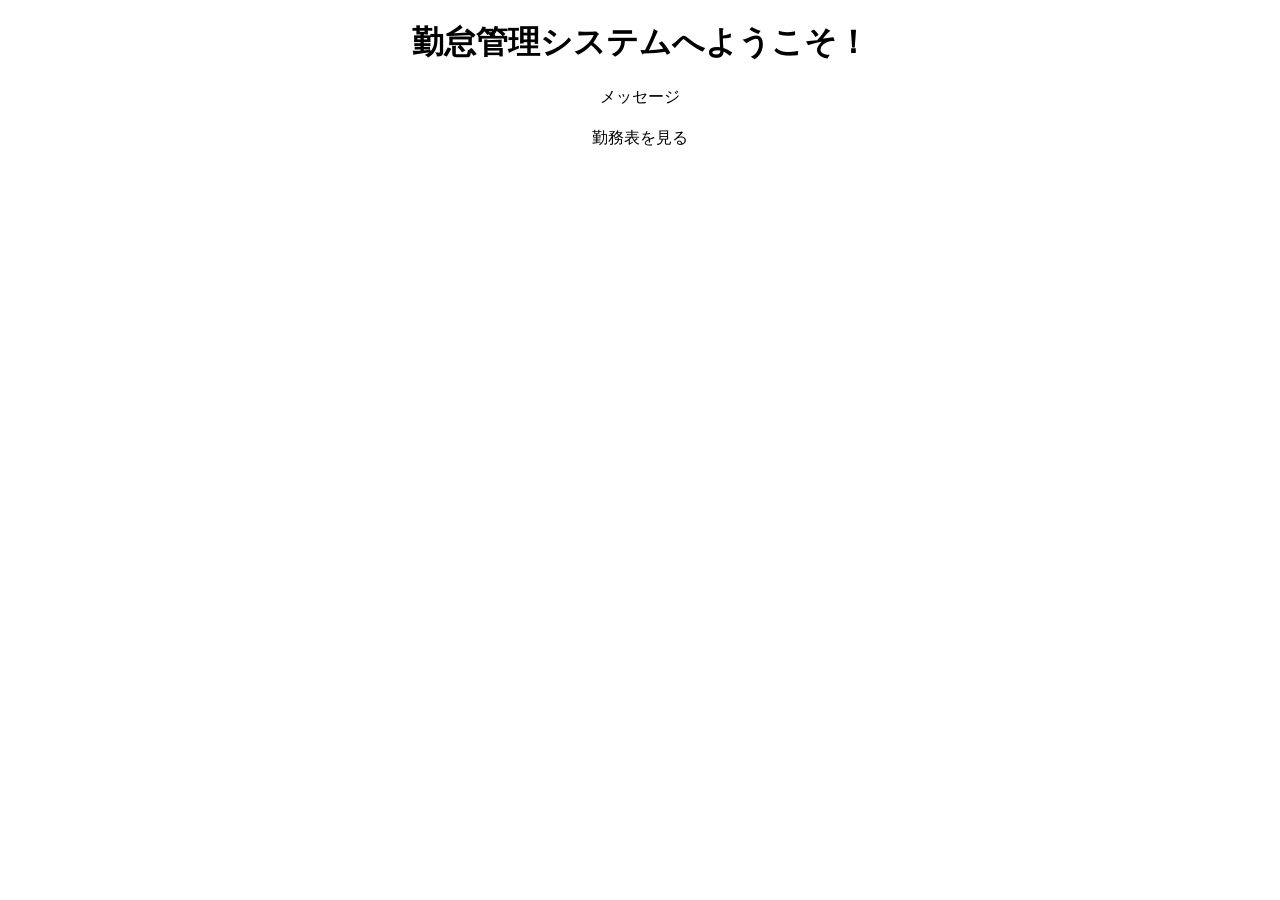
==== src/main/resources/templates/home/index.html @ 8bb77ca9 "最初コミット" ====
<!DOCTYPE html>
<html xmlns:th="http://www.thymeleaf.org">
<head>
    <meta charset="UTF-8">
    <title>ホーム</title>
    <!-- 外部CSS読み込み -->
    <link rel="stylesheet" th:href="@{/css/style.css}" />
</head>
<body>
<h1 style="text-align:center;">勤怠管理システムへようこそ！</h1>

<!-- メッセージ表示 -->
<p style="text-align:center;" th:text="${message}">メッセージ</p>

<!-- 勤務表ページへの移動ボタン -->
<div style="text-align:center; margin-top:20px;">
    <a th:href="@{/}" class="btn">勤務表を見る</a>
</div>
</body>
</html>
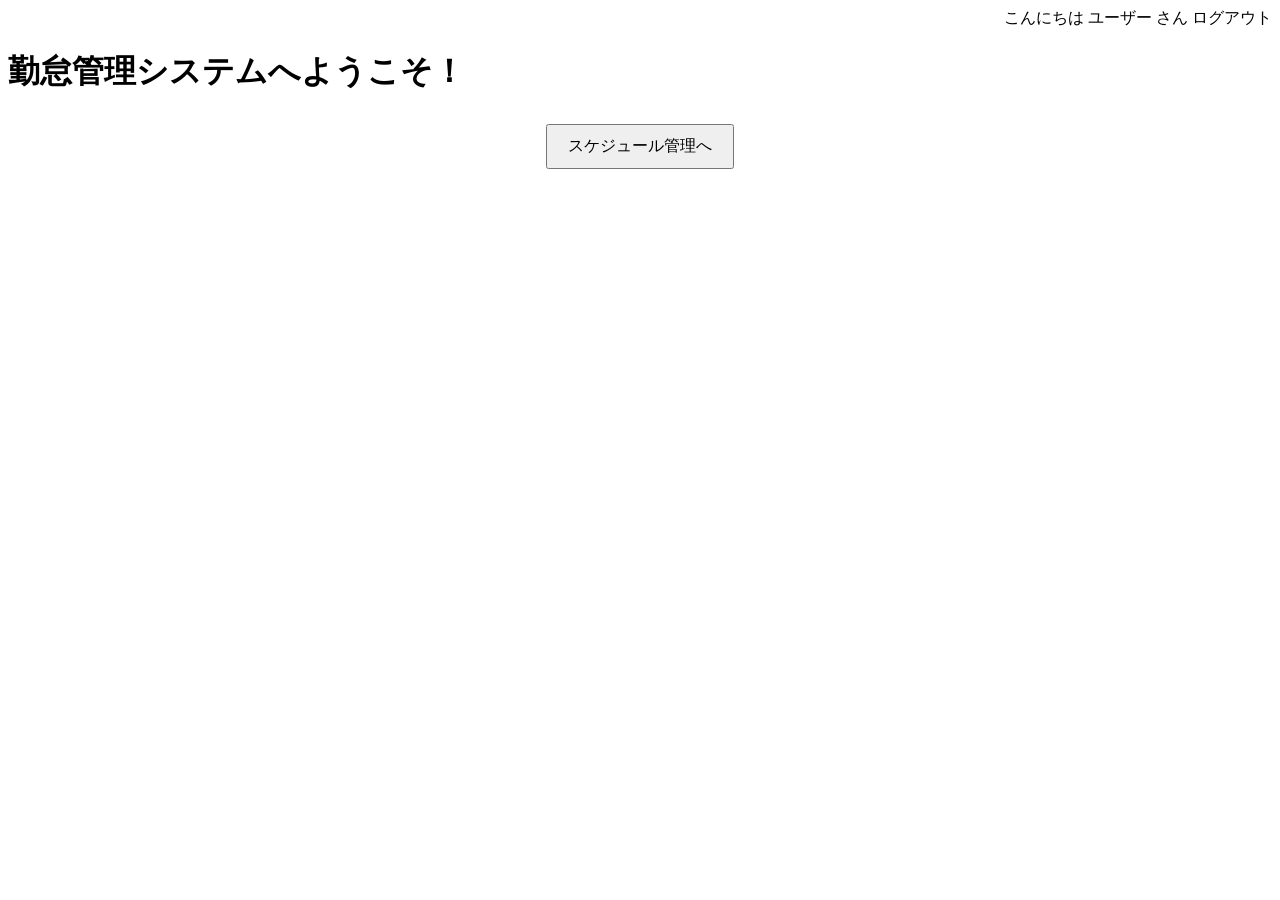
==== commit 40951e07: "ログイン・会員登録" ====
--- a/src/main/resources/templates/home/index.html
+++ b/src/main/resources/templates/home/index.html
@@ -3,18 +3,23 @@
 <head>
     <meta charset="UTF-8">
     <title>ホーム</title>
-    <!-- 外部CSS読み込み -->
-    <link rel="stylesheet" th:href="@{/css/style.css}" />
+    <link rel="stylesheet" th:href="@{/css/style.css}">
 </head>
 <body>
-<h1 style="text-align:center;">勤怠管理システムへようこそ！</h1>
+<header>
+    <div style="text-align:right;">
+        こんにちは <span th:text="${username}">ユーザー</span> さん
+        <a th:href="@{/logout}">ログアウト</a>
+    </div>
+</header>
 
-<!-- メッセージ表示 -->
-<p style="text-align:center;" th:text="${message}">メッセージ</p>
+<h1>勤怠管理システムへようこそ！</h1>
 
-<!-- 勤務表ページへの移動ボタン -->
-<div style="text-align:center; margin-top:20px;">
-    <a th:href="@{/}" class="btn">勤務表を見る</a>
+<!-- 스케줄 관리로 이동 버튼 -->
+<div style="text-align:center; margin-top:30px;">
+    <a th:href="@{/schedule/list}">
+        <button style="padding:10px 20px; font-size:16px;">スケジュール管理へ</button>
+    </a>
 </div>
 </body>
 </html>
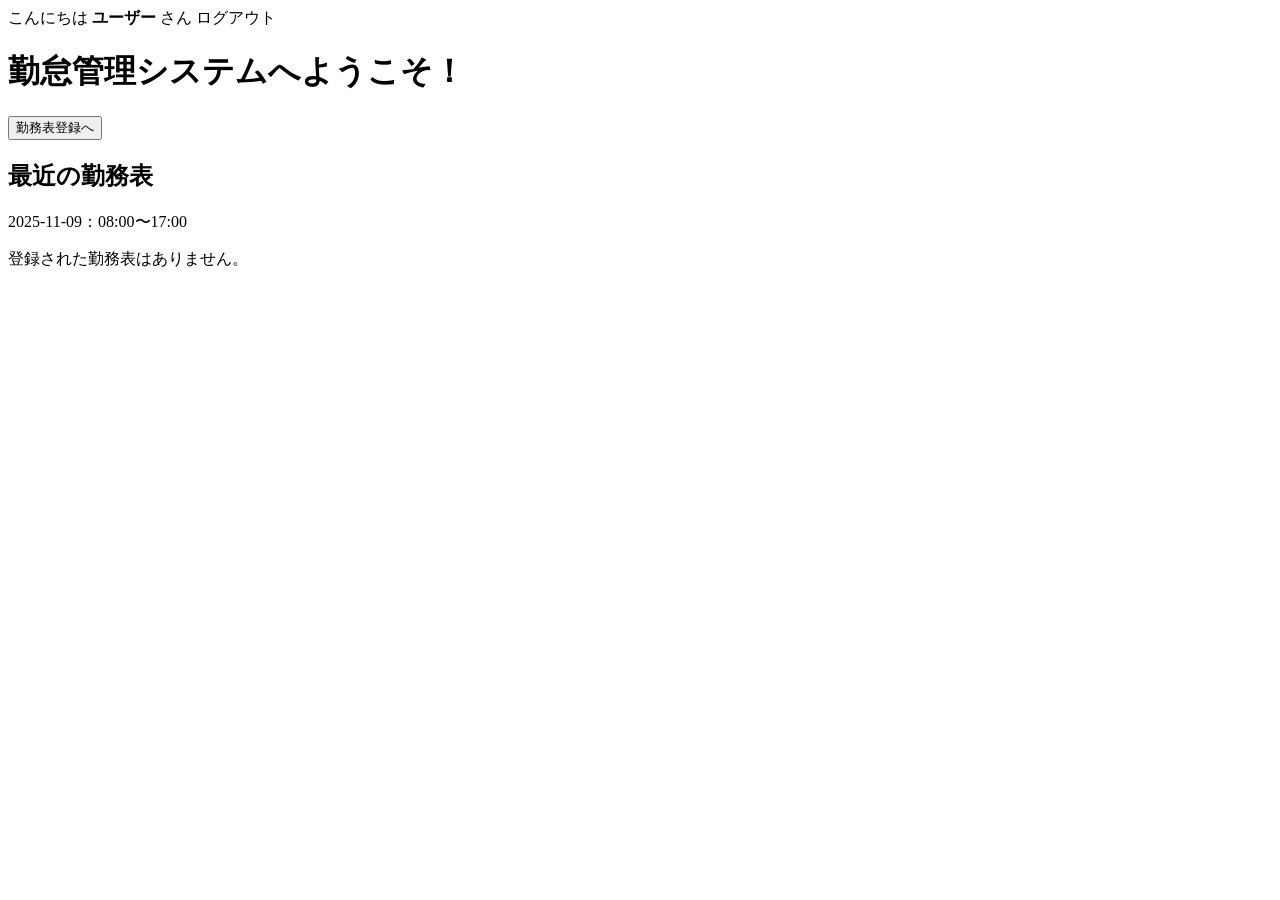
==== commit 42d03fd1: "UI変更・小機能追加" ====
--- a/src/main/resources/templates/home/index.html
+++ b/src/main/resources/templates/home/index.html
@@ -2,24 +2,37 @@
 <html xmlns:th="http://www.thymeleaf.org">
 <head>
     <meta charset="UTF-8">
-    <title>ホーム</title>
-    <link rel="stylesheet" th:href="@{/css/style.css}">
+    <title>ホーム | 勤怠管理システム</title>
+    <link rel="stylesheet" th:href="@{/css/home.css}">
 </head>
 <body>
-<header>
-    <div style="text-align:right;">
-        こんにちは <span th:text="${username}">ユーザー</span> さん
-        <a th:href="@{/logout}">ログアウト</a>
+<header class="home-header">
+    <div class="home-header-right">
+        <span>こんにちは <strong th:text="${username}">ユーザー</strong> さん</span>
+        <a th:href="@{/logout}" class="logout-btn">ログアウト</a>
     </div>
 </header>
 
-<h1>勤怠管理システムへようこそ！</h1>
+<main class="home-main">
+    <h1>勤怠管理システムへようこそ！</h1>
 
-<!-- 스케줄 관리로 이동 버튼 -->
-<div style="text-align:center; margin-top:30px;">
-    <a th:href="@{/schedule/list}">
-        <button style="padding:10px 20px; font-size:16px;">スケジュール管理へ</button>
-    </a>
-</div>
+    <!-- 근무표 등록 버튼 -->
+    <div class="home-buttons">
+        <a th:href="@{/schedule/list}">
+            <button class="primary-btn">勤務表登録へ</button>
+        </a>
+    </div>
+
+    <!-- 최근 등록된 근무표 요약 -->
+    <section class="recent-schedules">
+        <h2>最近の勤務表</h2>
+        <div th:each="s : ${recentSchedules}" class="schedule-card">
+            <p th:text="${s.workDate} + '：' + ${s.startTime} + '〜' + ${s.endTime}">2025-11-09：08:00〜17:00</p>
+        </div>
+        <div th:if="${#lists.isEmpty(recentSchedules)}" class="no-schedule">
+            登録された勤務表はありません。
+        </div>
+    </section>
+</main>
 </body>
 </html>
